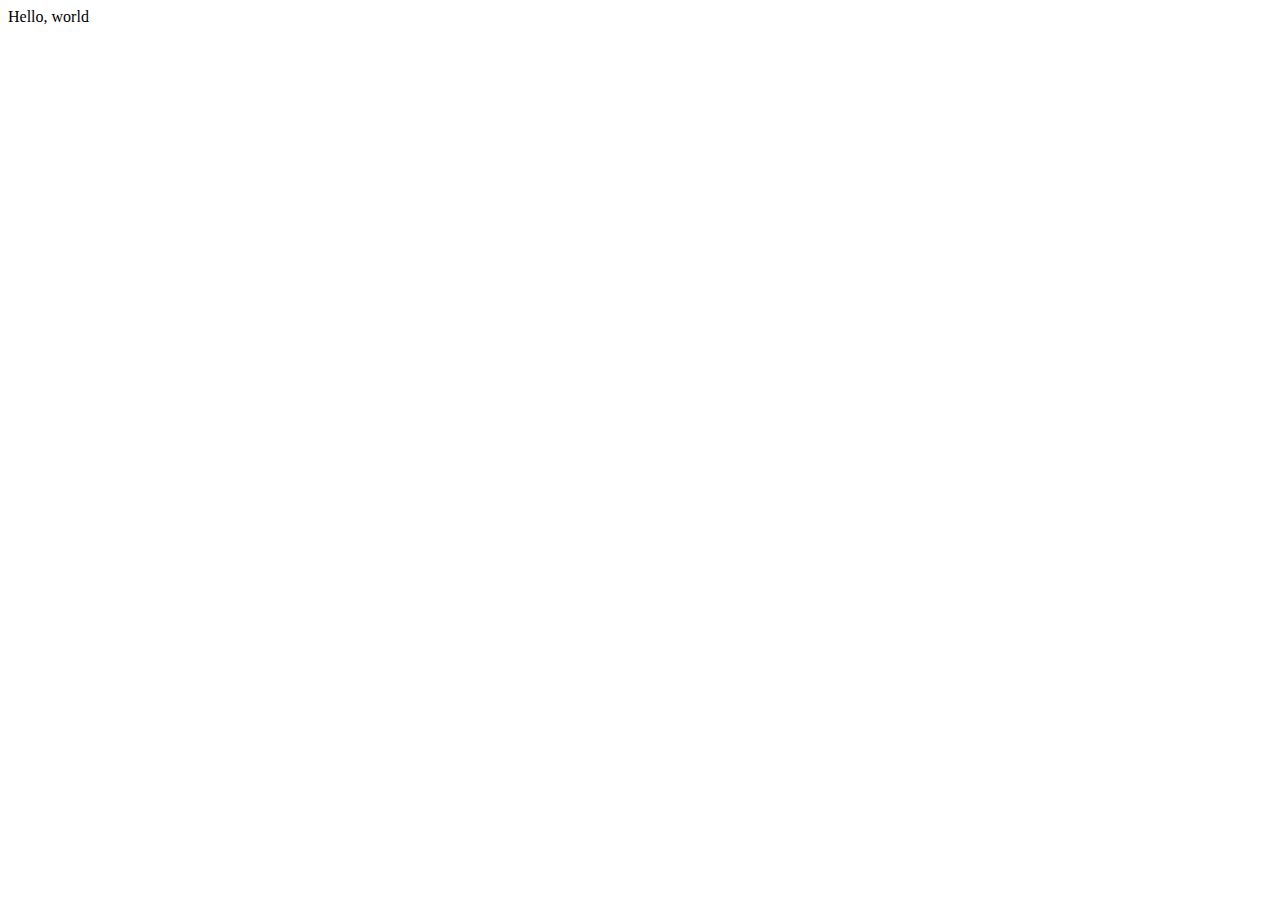
==== blog.html @ 6bec3558 "update" ====
<!DOCTYPE html>
<html lang="en">

<head>
    <meta charset="UTF-8">
    <meta name="viewport" content="width=device-width, initial-scale=1.0">
    <title>Document</title>
</head>

<body>
    Hello, world
</body>

</html>
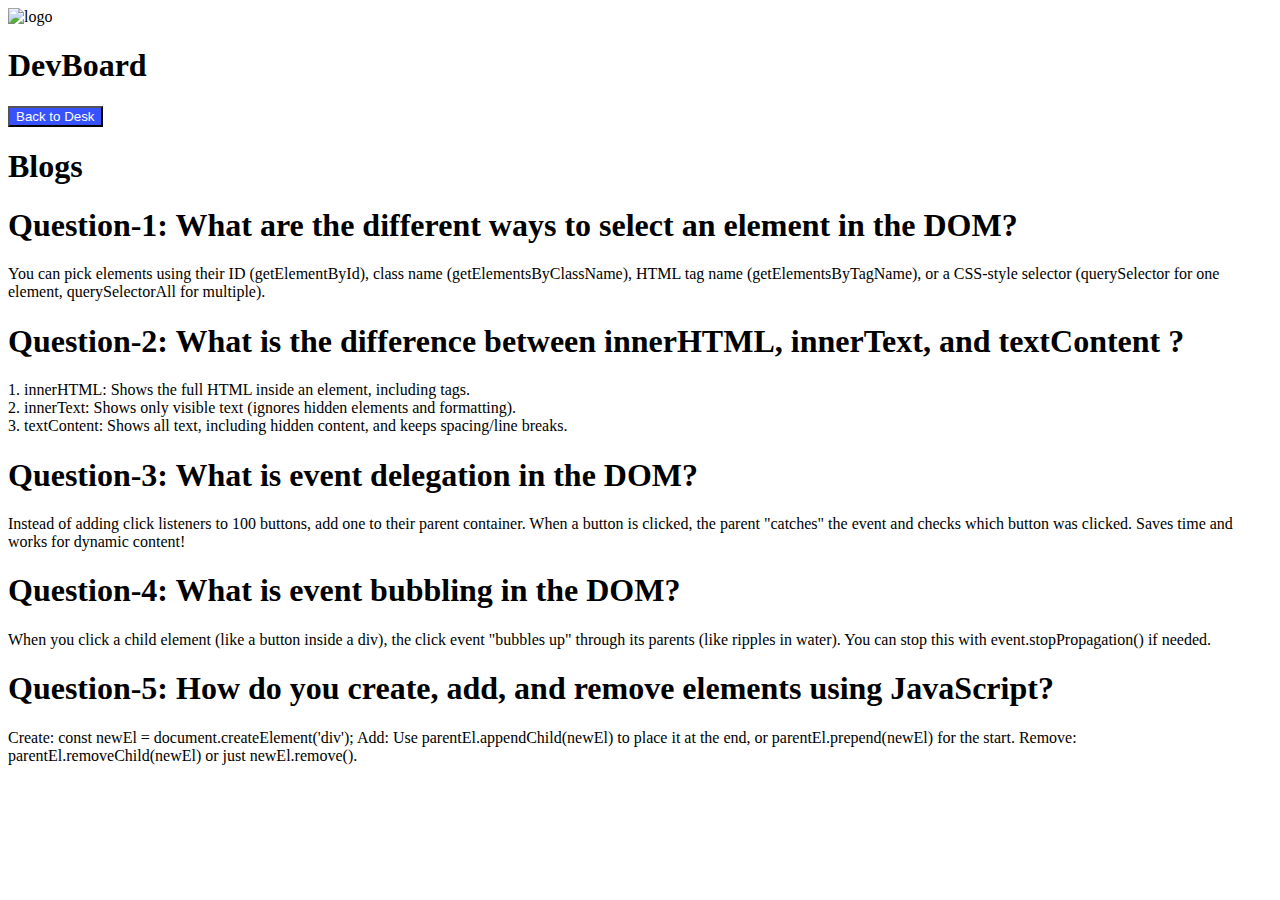
==== commit 50949fb0: "update" ====
--- a/blog.html
+++ b/blog.html
@@ -4,11 +4,98 @@
 <head>
     <meta charset="UTF-8">
     <meta name="viewport" content="width=device-width, initial-scale=1.0">
-    <title>Document</title>
+    <link rel="stylesheet" href="css/styles.css">
+    <!-- Tailwind CSS -->
+    <script src="https://unpkg.com/@tailwindcss/browser@4"></script>
+
+    <title>Dev Board</title>
 </head>
 
-<body>
-    Hello, world
+<body class="max-w-7xl mx-auto my-4">
+
+
+
+    <div class="grid grid-cols-12  gap-4">
+        <!-- NavBar -->
+        <div class="col-span-12 bg-white rounded-lg shadow-md py-2 px-4">
+            <nav class="flex justify-between items-center">
+                <div class="flex gap-2 items-center">
+                    <img src="../A5-Dev-Board/assets/logo.png" alt="logo" class="w-5 h-5" />
+                    <h1>Dev<span class="font-bold">Board</span></h1>
+                </div>
+
+                <div class="flex items-center justify-between">
+
+                    <div>
+                        <a id="btn-back" href="index.html">
+                            <button id="btn-back" class="btn-bg text-color rounded-lg px-4 py-2 hover:opacity-60">
+                                Back to Desk
+                            </button>
+                        </a>
+
+                    </div>
+
+                </div>
+            </nav>
+
+        </div>
+        <!-- Blog Part -->
+        <div class="col-span-12  row-start-2">
+            <div class="flex justify-center w-full">
+                <h1 class="font-bold text-2xl">Blogs</h1>
+            </div>
+
+            <div class="flex flex-col gap-1 mt-4">
+                <h1 class="bg-gray-200 rounded-lg py-4 px-4">Question-1: What are the different ways to select an
+                    element in the DOM?</h1>
+                <p class="bg-gray-200 rounded-lg py-4 px-4">You can pick elements using their ID (getElementById), class
+                    name (getElementsByClassName), HTML tag name (getElementsByTagName), or a CSS-style selector
+                    (querySelector for one element, querySelectorAll for multiple).</p>
+            </div>
+            <div class="flex flex-col gap-1 mt-4">
+                <h1 class="bg-gray-200 rounded-lg py-4 px-4">Question-2: What is the difference between innerHTML,
+                    innerText, and textContent ?</h1>
+                <p class="bg-gray-200 rounded-lg py-4 px-4">1. innerHTML: Shows the full HTML inside an element,
+                    including
+                    tags.<br>
+
+                    2. innerText: Shows only visible text (ignores hidden elements and formatting). <br>
+
+                    3. textContent: Shows all text, including hidden content, and keeps spacing/line breaks.</p>
+            </div>
+            <div class="flex flex-col gap-1 mt-4">
+                <h1 class="bg-gray-200 rounded-lg py-4 px-4">Question-3: What is event delegation in the DOM?</h1>
+                <p class="bg-gray-200 rounded-lg py-4 px-4">Instead of adding click listeners to 100 buttons, add one to
+                    their parent container. When a button is clicked, the parent "catches" the event and checks which
+                    button was clicked. Saves time and works for dynamic content!</p>
+            </div>
+            <div class="flex flex-col gap-1 mt-4">
+                <h1 class="bg-gray-200 rounded-lg py-4 px-4">Question-4: What is event bubbling in the DOM?</h1>
+                <p class="bg-gray-200 rounded-lg py-4 px-4">When you click a child element (like a button inside a
+                    div), the click event "bubbles up" through its parents (like ripples in water). You can stop this
+                    with
+                    event.stopPropagation() if needed.</p>
+            </div>
+            <div class="flex flex-col gap-1 mt-4">
+                <h1 class="bg-gray-200 rounded-lg py-4 px-4">Question-5: How do you create, add, and remove elements
+                    using JavaScript?</h1>
+                <p class="bg-gray-200 rounded-lg py-4 px-4">Create: const newEl = document.createElement('div');
+
+                    Add: Use parentEl.appendChild(newEl) to place it at the end, or parentEl.prepend(newEl) for the
+                    start.
+
+                    Remove: parentEl.removeChild(newEl) or just newEl.remove().</p>
+            </div>
+
+
+        </div>
+
+
+    </div>
+
+
+
+    <script src="Js/main.js"></script>
 </body>
 
 </html>--- a/css/styles.css
+++ b/css/styles.css
@@ -0,0 +1,12 @@
+.text-color{
+    color: white;
+}
+.bg-color{
+    background: linear-gradient(130.70deg, rgb(55, 82, 253) 0.419%,rgb(108, 127, 250) 52.66%,rgb(155, 168, 248) 99.733%);
+}
+.btn-bg{
+    background: rgb(55, 82, 253);
+}
+/* .btn-bg:hover{
+    opacity: 0.6;
+} */